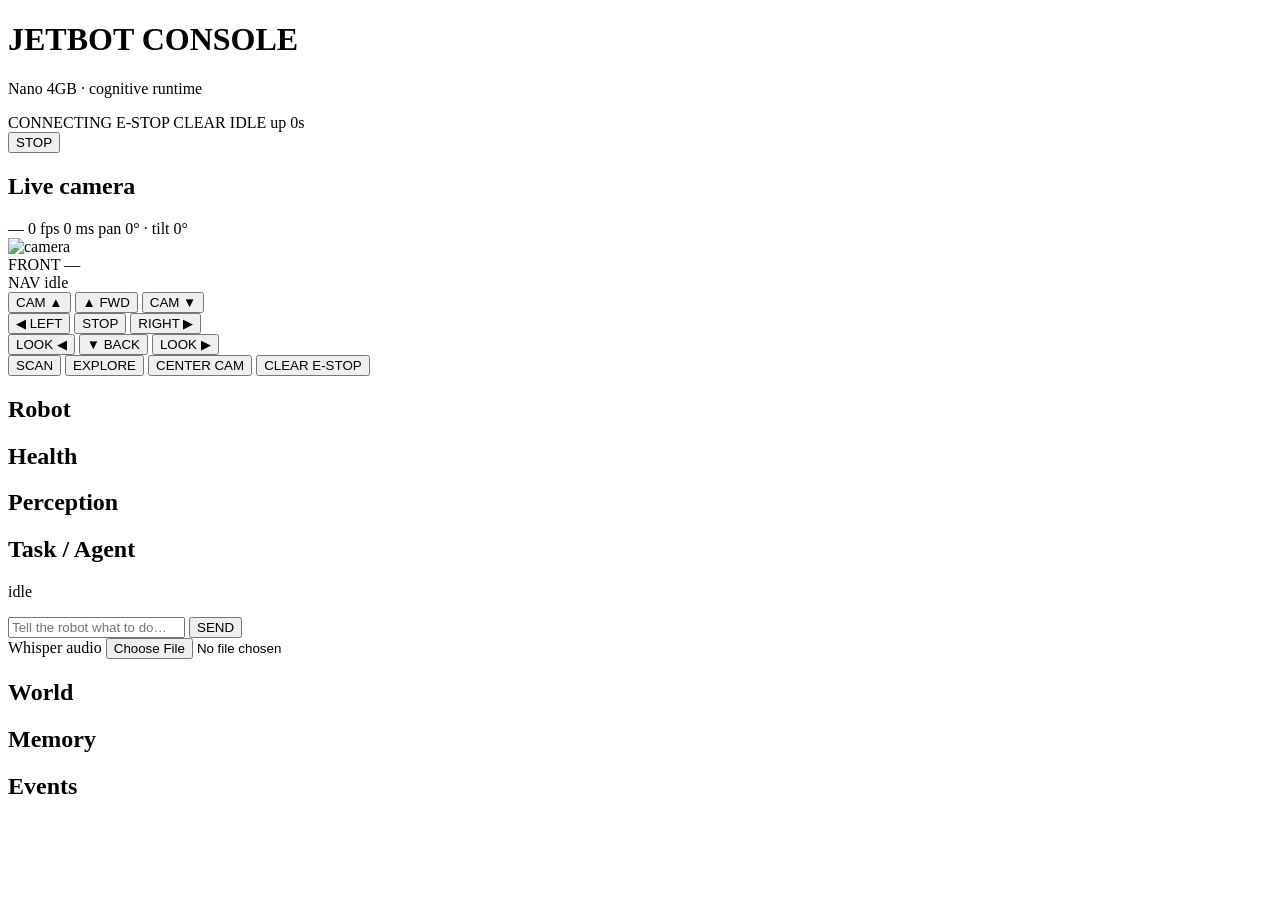
==== web/static/index.html @ 84e40939 "JetBot cognitive runtime: event-driven stack for Nano 4GB - Safety-first loops (fast safety, medium " ====
<!DOCTYPE html>
<html lang="en">
<head>
  <meta charset="utf-8"/>
  <meta name="viewport" content="width=device-width, initial-scale=1"/>
  <title>JetBot Console</title>
  <link rel="stylesheet" href="/app.css"/>
</head>
<body>
  <header class="topbar">
    <div class="brand">
      <span class="mark"></span>
      <div>
        <h1>JETBOT CONSOLE</h1>
        <p class="sub">Nano 4GB · cognitive runtime</p>
      </div>
    </div>
    <div class="top-status">
      <span class="pill" id="conn-pill">CONNECTING</span>
      <span class="pill" id="estop-pill">E-STOP CLEAR</span>
      <span class="pill" id="task-pill">IDLE</span>
      <span class="mono" id="uptime">up 0s</span>
    </div>
    <button class="estop" id="btn-estop" type="button">STOP</button>
  </header>

  <main class="layout">
    <section class="viewport card">
      <div class="card-h">
        <h2>Live camera</h2>
        <div class="meta">
          <span id="cam-backend">—</span>
          <span id="cam-fps">0 fps</span>
          <span id="cam-lat">0 ms</span>
          <span id="cam-pose">pan 0° · tilt 0°</span>
        </div>
      </div>
      <div class="stage">
        <img id="stream" alt="camera" src="/video"/>
        <div class="overlay-hud">
          <div id="hud-block">FRONT —</div>
          <div id="hud-nav">NAV idle</div>
        </div>
      </div>
      <div class="pad">
        <div class="pad-row">
          <button data-act="look_up">CAM ▲</button>
          <button data-act="forward">▲ FWD</button>
          <button data-act="look_down">CAM ▼</button>
        </div>
        <div class="pad-row">
          <button data-act="left">◀ LEFT</button>
          <button data-act="stop" class="warn">STOP</button>
          <button data-act="right">RIGHT ▶</button>
        </div>
        <div class="pad-row">
          <button data-act="look_left">LOOK ◀</button>
          <button data-act="backward">▼ BACK</button>
          <button data-act="look_right">LOOK ▶</button>
        </div>
        <div class="pad-row">
          <button data-act="scan">SCAN</button>
          <button data-act="explore">EXPLORE</button>
          <button data-act="look_forward">CENTER CAM</button>
          <button id="btn-clear-estop" type="button">CLEAR E-STOP</button>
        </div>
      </div>
    </section>

    <aside class="side">
      <section class="card">
        <div class="card-h"><h2>Robot</h2></div>
        <div class="kv" id="robot-kv"></div>
      </section>
      <section class="card">
        <div class="card-h"><h2>Health</h2></div>
        <div class="health" id="health-grid"></div>
      </section>
      <section class="card">
        <div class="card-h"><h2>Perception</h2></div>
        <div class="kv" id="perc-kv"></div>
        <div class="bins" id="bins"></div>
        <ul class="objects" id="objects"></ul>
      </section>
    </aside>

    <section class="lower">
      <section class="card">
        <div class="card-h"><h2>Task / Agent</h2></div>
        <div class="kv" id="task-kv"></div>
        <p class="say" id="agent-say">idle</p>
        <form id="cmd-form">
          <input id="cmd-text" autocomplete="off" placeholder="Tell the robot what to do…"/>
          <button type="submit">SEND</button>
        </form>
        <div class="voice">
          <label>Whisper audio
            <input id="audio-file" type="file" accept="audio/*,.wav,.mp3,.ogg"/>
          </label>
          <span id="voice-status"></span>
        </div>
        <ul class="decisions" id="decisions"></ul>
      </section>
      <section class="card">
        <div class="card-h"><h2>World</h2></div>
        <pre class="world" id="world-pre"></pre>
      </section>
      <section class="card">
        <div class="card-h"><h2>Memory</h2></div>
        <ul class="mem" id="memory"></ul>
      </section>
      <section class="card">
        <div class="card-h"><h2>Events</h2></div>
        <ol class="events" id="events"></ol>
      </section>
    </section>
  </main>
  <script src="/app.js"></script>
</body>
</html>
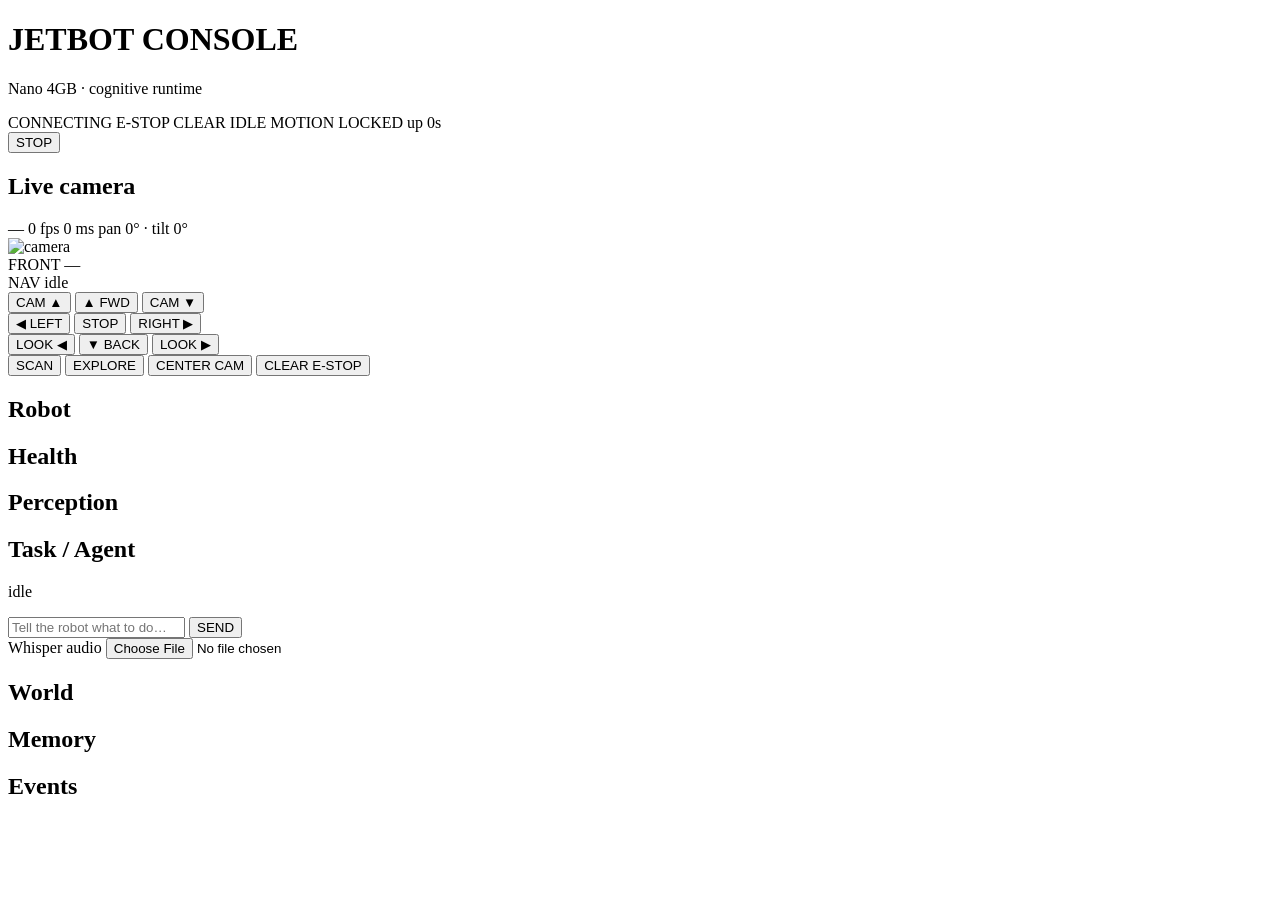
==== commit 1713afb9: "Navigation debug" ====
--- a/web/static/index.html
+++ b/web/static/index.html
@@ -19,6 +19,7 @@
       <span class="pill" id="conn-pill">CONNECTING</span>
       <span class="pill" id="estop-pill">E-STOP CLEAR</span>
       <span class="pill" id="task-pill">IDLE</span>
+      <span class="pill" id="motion-pill">MOTION LOCKED</span>
       <span class="mono" id="uptime">up 0s</span>
     </div>
     <button class="estop" id="btn-estop" type="button">STOP</button>
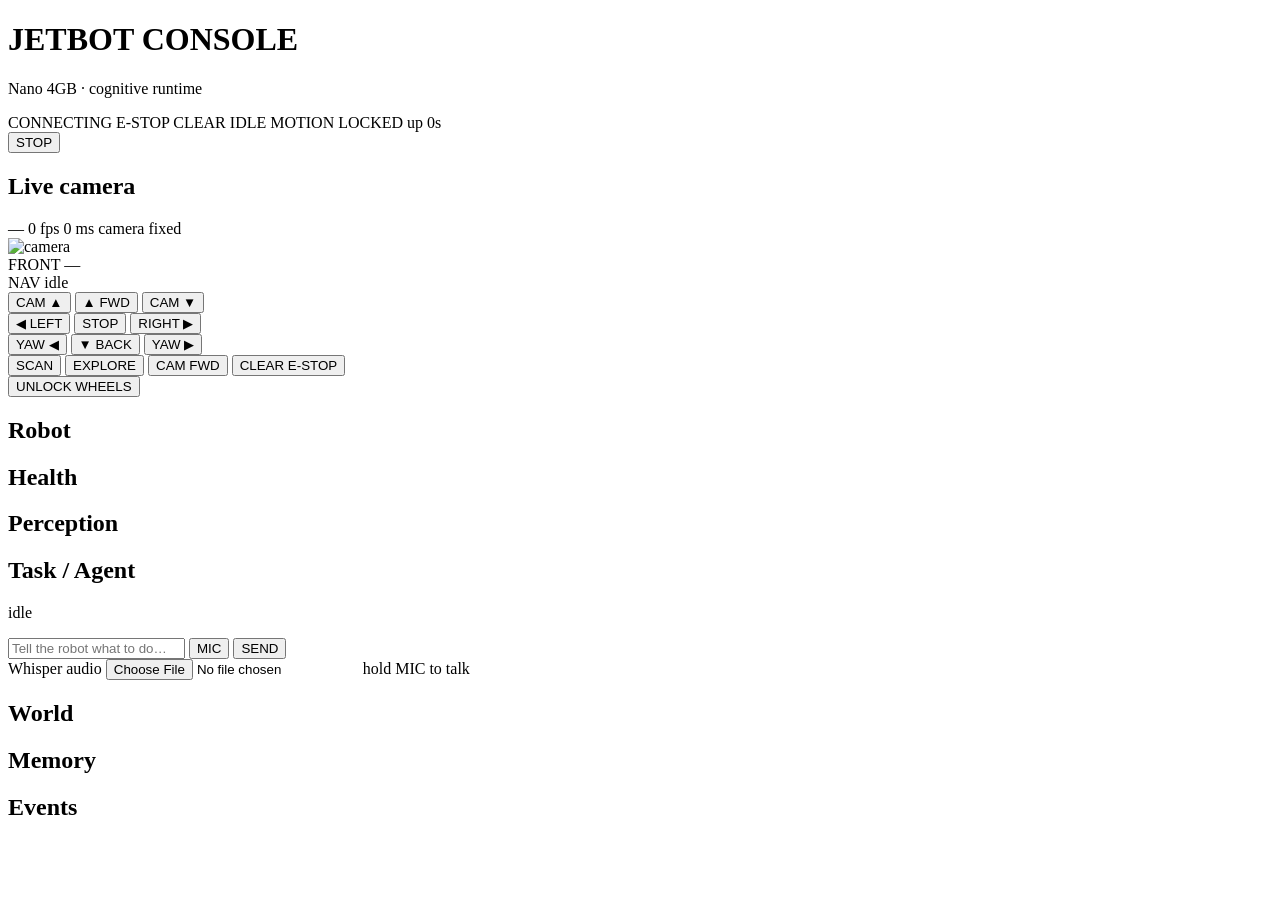
==== commit 6c679e11: "Pipeline updation: change to fix camera" ====
--- a/web/static/index.html
+++ b/web/static/index.html
@@ -33,7 +33,7 @@
           <span id="cam-backend">—</span>
           <span id="cam-fps">0 fps</span>
           <span id="cam-lat">0 ms</span>
-          <span id="cam-pose">pan 0° · tilt 0°</span>
+          <span id="cam-pose">camera fixed</span>
         </div>
       </div>
       <div class="stage">
@@ -45,9 +45,9 @@
       </div>
       <div class="pad">
         <div class="pad-row">
-          <button data-act="look_up">CAM ▲</button>
+          <button data-act="look_up" title="No gimbal; camera is fixed">CAM ▲</button>
           <button data-act="forward">▲ FWD</button>
-          <button data-act="look_down">CAM ▼</button>
+          <button data-act="look_down" title="No gimbal; camera is fixed">CAM ▼</button>
         </div>
         <div class="pad-row">
           <button data-act="left">◀ LEFT</button>
@@ -55,15 +55,18 @@
           <button data-act="right">RIGHT ▶</button>
         </div>
         <div class="pad-row">
-          <button data-act="look_left">LOOK ◀</button>
+          <button data-act="look_left" title="Body yaw left (fixed camera)">YAW ◀</button>
           <button data-act="backward">▼ BACK</button>
-          <button data-act="look_right">LOOK ▶</button>
+          <button data-act="look_right" title="Body yaw right (fixed camera)">YAW ▶</button>
         </div>
         <div class="pad-row">
           <button data-act="scan">SCAN</button>
           <button data-act="explore">EXPLORE</button>
-          <button data-act="look_forward">CENTER CAM</button>
+          <button data-act="look_forward" title="Camera is bolted forward">CAM FWD</button>
           <button id="btn-clear-estop" type="button">CLEAR E-STOP</button>
+        </div>
+        <div class="pad-row">
+          <button id="btn-motion" type="button">UNLOCK WHEELS</button>
         </div>
       </div>
     </section>
@@ -92,13 +95,14 @@
         <p class="say" id="agent-say">idle</p>
         <form id="cmd-form">
           <input id="cmd-text" autocomplete="off" placeholder="Tell the robot what to do…"/>
+          <button id="btn-mic" type="button" title="Hold to talk">MIC</button>
           <button type="submit">SEND</button>
         </form>
         <div class="voice">
           <label>Whisper audio
             <input id="audio-file" type="file" accept="audio/*,.wav,.mp3,.ogg"/>
           </label>
-          <span id="voice-status"></span>
+          <span id="voice-status">hold MIC to talk</span>
         </div>
         <ul class="decisions" id="decisions"></ul>
       </section>
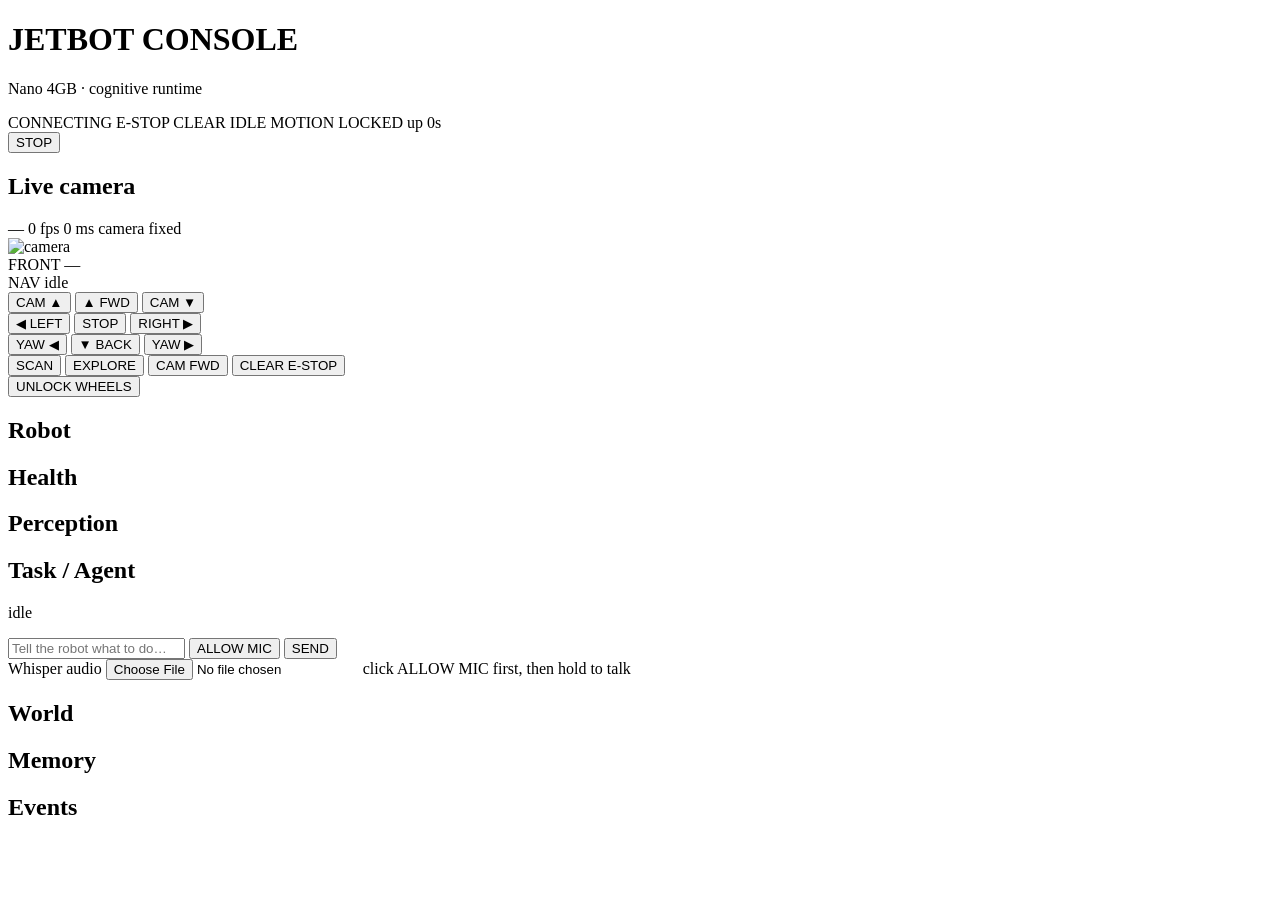
==== commit 4ce8cdec: "Command block fix" ====
--- a/web/static/index.html
+++ b/web/static/index.html
@@ -95,14 +95,14 @@
         <p class="say" id="agent-say">idle</p>
         <form id="cmd-form">
           <input id="cmd-text" autocomplete="off" placeholder="Tell the robot what to do…"/>
-          <button id="btn-mic" type="button" title="Hold to talk">MIC</button>
+          <button id="btn-mic" type="button" title="Allow microphone, then hold to talk">ALLOW MIC</button>
           <button type="submit">SEND</button>
         </form>
         <div class="voice">
           <label>Whisper audio
             <input id="audio-file" type="file" accept="audio/*,.wav,.mp3,.ogg"/>
           </label>
-          <span id="voice-status">hold MIC to talk</span>
+          <span id="voice-status">click ALLOW MIC first, then hold to talk</span>
         </div>
         <ul class="decisions" id="decisions"></ul>
       </section>
